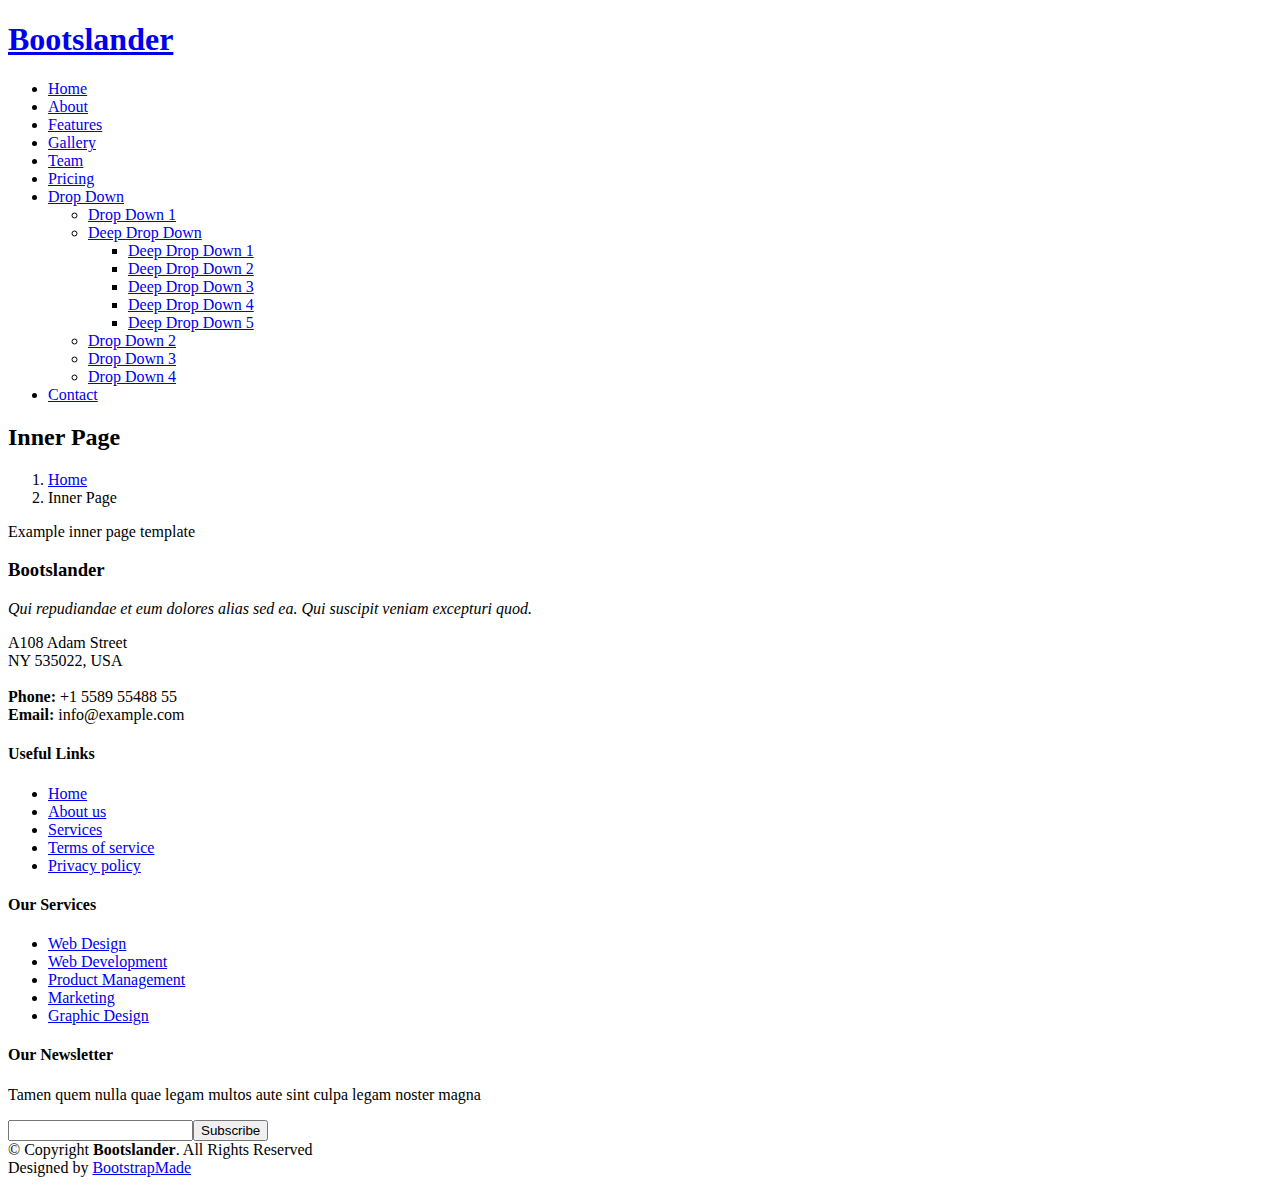
==== inner-page.html @ 4850ccc9 "New files" ====
<!DOCTYPE html>
<html lang="en">

<head>
  <meta charset="utf-8">
  <meta content="width=device-width, initial-scale=1.0" name="viewport">

  <title>Inner Page - Bootslander Bootstrap Template</title>
  <meta content="" name="description">
  <meta content="" name="keywords">

  <!-- Favicons -->
  <link href="assets/img/favicon.png" rel="icon">
  <link href="assets/img/apple-touch-icon.png" rel="apple-touch-icon">

  <!-- Google Fonts -->
  <link href="https://fonts.googleapis.com/css?family=Open+Sans:300,300i,400,400i,600,600i,700,700i|Montserrat:300,300i,400,400i,500,500i,600,600i,700,700i|Poppins:300,300i,400,400i,500,500i,600,600i,700,700i" rel="stylesheet">

  <!-- Vendor CSS Files -->
  <link href="assets/vendor/aos/aos.css" rel="stylesheet">
  <link href="assets/vendor/bootstrap/css/bootstrap.min.css" rel="stylesheet">
  <link href="assets/vendor/bootstrap-icons/bootstrap-icons.css" rel="stylesheet">
  <link href="assets/vendor/boxicons/css/boxicons.min.css" rel="stylesheet">
  <link href="assets/vendor/glightbox/css/glightbox.min.css" rel="stylesheet">
  <link href="assets/vendor/remixicon/remixicon.css" rel="stylesheet">
  <link href="assets/vendor/swiper/swiper-bundle.min.css" rel="stylesheet">

  <!-- Template Main CSS File -->
  <link href="assets/css/style.css" rel="stylesheet">

  <!-- =======================================================
  * Template Name: Bootslander - v4.5.0
  * Template URL: https://bootstrapmade.com/bootslander-free-bootstrap-landing-page-template/
  * Author: BootstrapMade.com
  * License: https://bootstrapmade.com/license/
  ======================================================== -->
</head>

<body>

  <!-- ======= Header ======= -->
  <header id="header" class="fixed-top d-flex align-items-center ">
    <div class="container d-flex align-items-center justify-content-between">

      <div class="logo">
        <h1><a href="index.html"><span>Bootslander</span></a></h1>
        <!-- Uncomment below if you prefer to use an image logo -->
        <!-- <a href="index.html"><img src="assets/img/logo.png" alt="" class="img-fluid"></a>-->
      </div>

      <nav id="navbar" class="navbar">
        <ul>
          <li><a class="nav-link scrollto " href="#hero">Home</a></li>
          <li><a class="nav-link scrollto" href="#about">About</a></li>
          <li><a class="nav-link scrollto" href="#features">Features</a></li>
          <li><a class="nav-link scrollto" href="#gallery">Gallery</a></li>
          <li><a class="nav-link scrollto" href="#team">Team</a></li>
          <li><a class="nav-link scrollto" href="#pricing">Pricing</a></li>
          <li class="dropdown"><a href="#"><span>Drop Down</span> <i class="bi bi-chevron-down"></i></a>
            <ul>
              <li><a href="#">Drop Down 1</a></li>
              <li class="dropdown"><a href="#"><span>Deep Drop Down</span> <i class="bi bi-chevron-right"></i></a>
                <ul>
                  <li><a href="#">Deep Drop Down 1</a></li>
                  <li><a href="#">Deep Drop Down 2</a></li>
                  <li><a href="#">Deep Drop Down 3</a></li>
                  <li><a href="#">Deep Drop Down 4</a></li>
                  <li><a href="#">Deep Drop Down 5</a></li>
                </ul>
              </li>
              <li><a href="#">Drop Down 2</a></li>
              <li><a href="#">Drop Down 3</a></li>
              <li><a href="#">Drop Down 4</a></li>
            </ul>
          </li>
          <li><a class="nav-link scrollto" href="#contact">Contact</a></li>
        </ul>
        <i class="bi bi-list mobile-nav-toggle"></i>
      </nav><!-- .navbar -->

    </div>
  </header><!-- End Header -->

  <main id="main">

    <!-- ======= Breadcrumbs Section ======= -->
    <section class="breadcrumbs">
      <div class="container">

        <div class="d-flex justify-content-between align-items-center">
          <h2>Inner Page</h2>
          <ol>
            <li><a href="index.html">Home</a></li>
            <li>Inner Page</li>
          </ol>
        </div>

      </div>
    </section><!-- End Breadcrumbs Section -->

    <section class="inner-page">
      <div class="container">
        <p>
          Example inner page template
        </p>
      </div>
    </section>

  </main><!-- End #main -->

  <!-- ======= Footer ======= -->
  <footer id="footer">
    <div class="footer-top">
      <div class="container">
        <div class="row">

          <div class="col-lg-4 col-md-6">
            <div class="footer-info">
              <h3>Bootslander</h3>
              <p class="pb-3"><em>Qui repudiandae et eum dolores alias sed ea. Qui suscipit veniam excepturi quod.</em></p>
              <p>
                A108 Adam Street <br>
                NY 535022, USA<br><br>
                <strong>Phone:</strong> +1 5589 55488 55<br>
                <strong>Email:</strong> info@example.com<br>
              </p>
              <div class="social-links mt-3">
                <a href="#" class="twitter"><i class="bx bxl-twitter"></i></a>
                <a href="#" class="facebook"><i class="bx bxl-facebook"></i></a>
                <a href="#" class="instagram"><i class="bx bxl-instagram"></i></a>
                <a href="#" class="google-plus"><i class="bx bxl-skype"></i></a>
                <a href="#" class="linkedin"><i class="bx bxl-linkedin"></i></a>
              </div>
            </div>
          </div>

          <div class="col-lg-2 col-md-6 footer-links">
            <h4>Useful Links</h4>
            <ul>
              <li><i class="bx bx-chevron-right"></i> <a href="#">Home</a></li>
              <li><i class="bx bx-chevron-right"></i> <a href="#">About us</a></li>
              <li><i class="bx bx-chevron-right"></i> <a href="#">Services</a></li>
              <li><i class="bx bx-chevron-right"></i> <a href="#">Terms of service</a></li>
              <li><i class="bx bx-chevron-right"></i> <a href="#">Privacy policy</a></li>
            </ul>
          </div>

          <div class="col-lg-2 col-md-6 footer-links">
            <h4>Our Services</h4>
            <ul>
              <li><i class="bx bx-chevron-right"></i> <a href="#">Web Design</a></li>
              <li><i class="bx bx-chevron-right"></i> <a href="#">Web Development</a></li>
              <li><i class="bx bx-chevron-right"></i> <a href="#">Product Management</a></li>
              <li><i class="bx bx-chevron-right"></i> <a href="#">Marketing</a></li>
              <li><i class="bx bx-chevron-right"></i> <a href="#">Graphic Design</a></li>
            </ul>
          </div>

          <div class="col-lg-4 col-md-6 footer-newsletter">
            <h4>Our Newsletter</h4>
            <p>Tamen quem nulla quae legam multos aute sint culpa legam noster magna</p>
            <form action="" method="post">
              <input type="email" name="email"><input type="submit" value="Subscribe">
            </form>

          </div>

        </div>
      </div>
    </div>

    <div class="container">
      <div class="copyright">
        &copy; Copyright <strong><span>Bootslander</span></strong>. All Rights Reserved
      </div>
      <div class="credits">
        <!-- All the links in the footer should remain intact. -->
        <!-- You can delete the links only if you purchased the pro version. -->
        <!-- Licensing information: https://bootstrapmade.com/license/ -->
        <!-- Purchase the pro version with working PHP/AJAX contact form: https://bootstrapmade.com/bootslander-free-bootstrap-landing-page-template/ -->
        Designed by <a href="https://bootstrapmade.com/">BootstrapMade</a>
      </div>
    </div>
  </footer><!-- End Footer -->

  <a href="#" class="back-to-top d-flex align-items-center justify-content-center"><i class="bi bi-arrow-up-short"></i></a>
  <div id="preloader"></div>

  <!-- Vendor JS Files -->
  <script src="assets/vendor/aos/aos.js"></script>
  <script src="assets/vendor/bootstrap/js/bootstrap.bundle.min.js"></script>
  <script src="assets/vendor/glightbox/js/glightbox.min.js"></script>
  <script src="assets/vendor/php-email-form/validate.js"></script>
  <script src="assets/vendor/purecounter/purecounter.js"></script>
  <script src="assets/vendor/swiper/swiper-bundle.min.js"></script>

  <!-- Template Main JS File -->
  <script src="assets/js/main.js"></script>

</body>

</html>
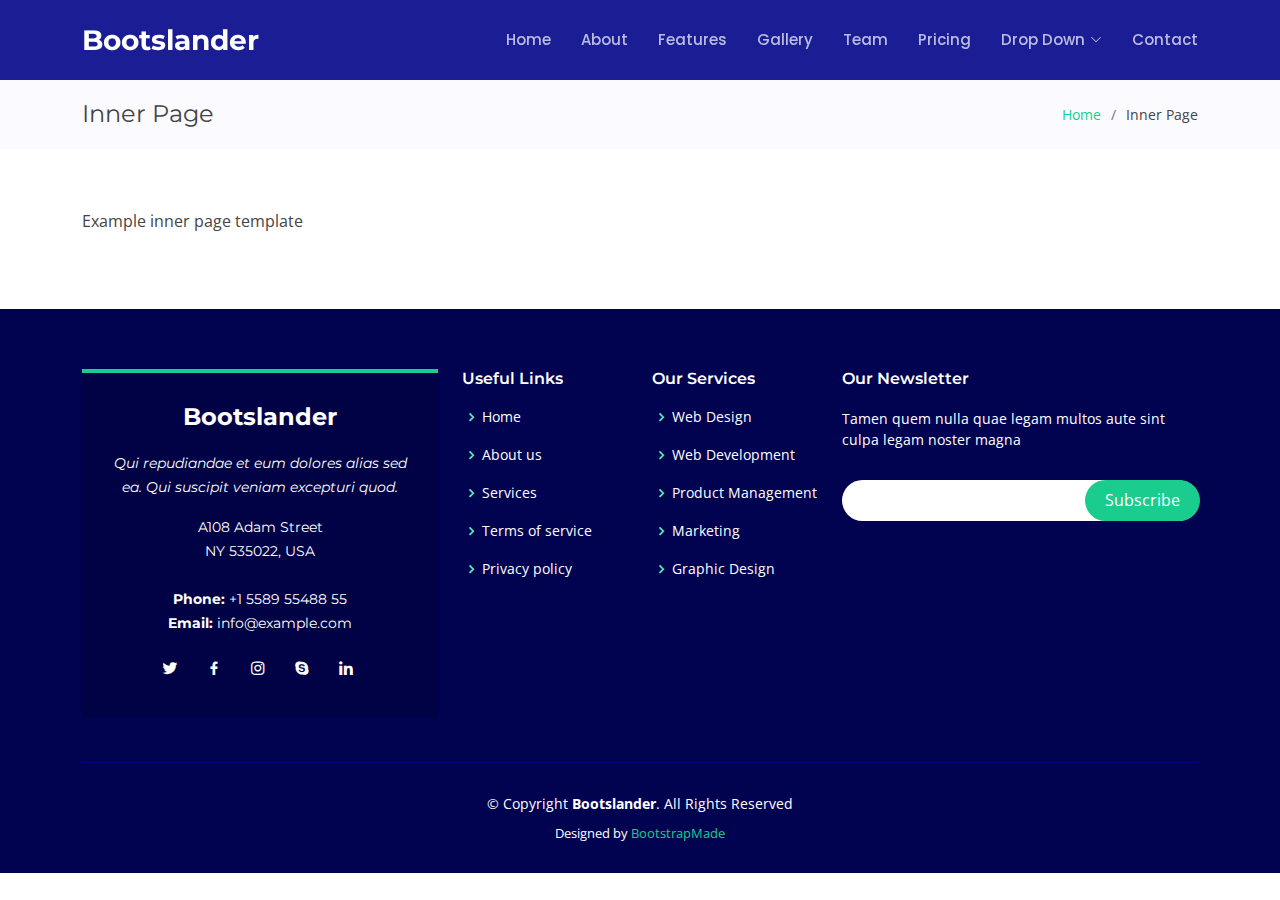
==== commit 3032ccfb: "init" ====
--- a/inner-page.html
+++ b/inner-page.html
@@ -1,202 +1,202 @@
-<!DOCTYPE html>
-<html lang="en">
-
-<head>
-  <meta charset="utf-8">
-  <meta content="width=device-width, initial-scale=1.0" name="viewport">
-
-  <title>Inner Page - Bootslander Bootstrap Template</title>
-  <meta content="" name="description">
-  <meta content="" name="keywords">
-
-  <!-- Favicons -->
-  <link href="assets/img/favicon.png" rel="icon">
-  <link href="assets/img/apple-touch-icon.png" rel="apple-touch-icon">
-
-  <!-- Google Fonts -->
-  <link href="https://fonts.googleapis.com/css?family=Open+Sans:300,300i,400,400i,600,600i,700,700i|Montserrat:300,300i,400,400i,500,500i,600,600i,700,700i|Poppins:300,300i,400,400i,500,500i,600,600i,700,700i" rel="stylesheet">
-
-  <!-- Vendor CSS Files -->
-  <link href="assets/vendor/aos/aos.css" rel="stylesheet">
-  <link href="assets/vendor/bootstrap/css/bootstrap.min.css" rel="stylesheet">
-  <link href="assets/vendor/bootstrap-icons/bootstrap-icons.css" rel="stylesheet">
-  <link href="assets/vendor/boxicons/css/boxicons.min.css" rel="stylesheet">
-  <link href="assets/vendor/glightbox/css/glightbox.min.css" rel="stylesheet">
-  <link href="assets/vendor/remixicon/remixicon.css" rel="stylesheet">
-  <link href="assets/vendor/swiper/swiper-bundle.min.css" rel="stylesheet">
-
-  <!-- Template Main CSS File -->
-  <link href="assets/css/style.css" rel="stylesheet">
-
-  <!-- =======================================================
-  * Template Name: Bootslander - v4.5.0
-  * Template URL: https://bootstrapmade.com/bootslander-free-bootstrap-landing-page-template/
-  * Author: BootstrapMade.com
-  * License: https://bootstrapmade.com/license/
-  ======================================================== -->
-</head>
-
-<body>
-
-  <!-- ======= Header ======= -->
-  <header id="header" class="fixed-top d-flex align-items-center ">
-    <div class="container d-flex align-items-center justify-content-between">
-
-      <div class="logo">
-        <h1><a href="index.html"><span>Bootslander</span></a></h1>
-        <!-- Uncomment below if you prefer to use an image logo -->
-        <!-- <a href="index.html"><img src="assets/img/logo.png" alt="" class="img-fluid"></a>-->
-      </div>
-
-      <nav id="navbar" class="navbar">
-        <ul>
-          <li><a class="nav-link scrollto " href="#hero">Home</a></li>
-          <li><a class="nav-link scrollto" href="#about">About</a></li>
-          <li><a class="nav-link scrollto" href="#features">Features</a></li>
-          <li><a class="nav-link scrollto" href="#gallery">Gallery</a></li>
-          <li><a class="nav-link scrollto" href="#team">Team</a></li>
-          <li><a class="nav-link scrollto" href="#pricing">Pricing</a></li>
-          <li class="dropdown"><a href="#"><span>Drop Down</span> <i class="bi bi-chevron-down"></i></a>
-            <ul>
-              <li><a href="#">Drop Down 1</a></li>
-              <li class="dropdown"><a href="#"><span>Deep Drop Down</span> <i class="bi bi-chevron-right"></i></a>
-                <ul>
-                  <li><a href="#">Deep Drop Down 1</a></li>
-                  <li><a href="#">Deep Drop Down 2</a></li>
-                  <li><a href="#">Deep Drop Down 3</a></li>
-                  <li><a href="#">Deep Drop Down 4</a></li>
-                  <li><a href="#">Deep Drop Down 5</a></li>
-                </ul>
-              </li>
-              <li><a href="#">Drop Down 2</a></li>
-              <li><a href="#">Drop Down 3</a></li>
-              <li><a href="#">Drop Down 4</a></li>
-            </ul>
-          </li>
-          <li><a class="nav-link scrollto" href="#contact">Contact</a></li>
-        </ul>
-        <i class="bi bi-list mobile-nav-toggle"></i>
-      </nav><!-- .navbar -->
-
-    </div>
-  </header><!-- End Header -->
-
-  <main id="main">
-
-    <!-- ======= Breadcrumbs Section ======= -->
-    <section class="breadcrumbs">
-      <div class="container">
-
-        <div class="d-flex justify-content-between align-items-center">
-          <h2>Inner Page</h2>
-          <ol>
-            <li><a href="index.html">Home</a></li>
-            <li>Inner Page</li>
-          </ol>
-        </div>
-
-      </div>
-    </section><!-- End Breadcrumbs Section -->
-
-    <section class="inner-page">
-      <div class="container">
-        <p>
-          Example inner page template
-        </p>
-      </div>
-    </section>
-
-  </main><!-- End #main -->
-
-  <!-- ======= Footer ======= -->
-  <footer id="footer">
-    <div class="footer-top">
-      <div class="container">
-        <div class="row">
-
-          <div class="col-lg-4 col-md-6">
-            <div class="footer-info">
-              <h3>Bootslander</h3>
-              <p class="pb-3"><em>Qui repudiandae et eum dolores alias sed ea. Qui suscipit veniam excepturi quod.</em></p>
-              <p>
-                A108 Adam Street <br>
-                NY 535022, USA<br><br>
-                <strong>Phone:</strong> +1 5589 55488 55<br>
-                <strong>Email:</strong> info@example.com<br>
-              </p>
-              <div class="social-links mt-3">
-                <a href="#" class="twitter"><i class="bx bxl-twitter"></i></a>
-                <a href="#" class="facebook"><i class="bx bxl-facebook"></i></a>
-                <a href="#" class="instagram"><i class="bx bxl-instagram"></i></a>
-                <a href="#" class="google-plus"><i class="bx bxl-skype"></i></a>
-                <a href="#" class="linkedin"><i class="bx bxl-linkedin"></i></a>
-              </div>
-            </div>
-          </div>
-
-          <div class="col-lg-2 col-md-6 footer-links">
-            <h4>Useful Links</h4>
-            <ul>
-              <li><i class="bx bx-chevron-right"></i> <a href="#">Home</a></li>
-              <li><i class="bx bx-chevron-right"></i> <a href="#">About us</a></li>
-              <li><i class="bx bx-chevron-right"></i> <a href="#">Services</a></li>
-              <li><i class="bx bx-chevron-right"></i> <a href="#">Terms of service</a></li>
-              <li><i class="bx bx-chevron-right"></i> <a href="#">Privacy policy</a></li>
-            </ul>
-          </div>
-
-          <div class="col-lg-2 col-md-6 footer-links">
-            <h4>Our Services</h4>
-            <ul>
-              <li><i class="bx bx-chevron-right"></i> <a href="#">Web Design</a></li>
-              <li><i class="bx bx-chevron-right"></i> <a href="#">Web Development</a></li>
-              <li><i class="bx bx-chevron-right"></i> <a href="#">Product Management</a></li>
-              <li><i class="bx bx-chevron-right"></i> <a href="#">Marketing</a></li>
-              <li><i class="bx bx-chevron-right"></i> <a href="#">Graphic Design</a></li>
-            </ul>
-          </div>
-
-          <div class="col-lg-4 col-md-6 footer-newsletter">
-            <h4>Our Newsletter</h4>
-            <p>Tamen quem nulla quae legam multos aute sint culpa legam noster magna</p>
-            <form action="" method="post">
-              <input type="email" name="email"><input type="submit" value="Subscribe">
-            </form>
-
-          </div>
-
-        </div>
-      </div>
-    </div>
-
-    <div class="container">
-      <div class="copyright">
-        &copy; Copyright <strong><span>Bootslander</span></strong>. All Rights Reserved
-      </div>
-      <div class="credits">
-        <!-- All the links in the footer should remain intact. -->
-        <!-- You can delete the links only if you purchased the pro version. -->
-        <!-- Licensing information: https://bootstrapmade.com/license/ -->
-        <!-- Purchase the pro version with working PHP/AJAX contact form: https://bootstrapmade.com/bootslander-free-bootstrap-landing-page-template/ -->
-        Designed by <a href="https://bootstrapmade.com/">BootstrapMade</a>
-      </div>
-    </div>
-  </footer><!-- End Footer -->
-
-  <a href="#" class="back-to-top d-flex align-items-center justify-content-center"><i class="bi bi-arrow-up-short"></i></a>
-  <div id="preloader"></div>
-
-  <!-- Vendor JS Files -->
-  <script src="assets/vendor/aos/aos.js"></script>
-  <script src="assets/vendor/bootstrap/js/bootstrap.bundle.min.js"></script>
-  <script src="assets/vendor/glightbox/js/glightbox.min.js"></script>
-  <script src="assets/vendor/php-email-form/validate.js"></script>
-  <script src="assets/vendor/purecounter/purecounter.js"></script>
-  <script src="assets/vendor/swiper/swiper-bundle.min.js"></script>
-
-  <!-- Template Main JS File -->
-  <script src="assets/js/main.js"></script>
-
-</body>
-
+<!DOCTYPE html>
+<html lang="en">
+
+<head>
+  <meta charset="utf-8">
+  <meta content="width=device-width, initial-scale=1.0" name="viewport">
+
+  <title>Inner Page - Bootslander Bootstrap Template</title>
+  <meta content="" name="description">
+  <meta content="" name="keywords">
+
+  <!-- Favicons -->
+  <link href="assets/img/favicon.png" rel="icon">
+  <link href="assets/img/apple-touch-icon.png" rel="apple-touch-icon">
+
+  <!-- Google Fonts -->
+  <link href="https://fonts.googleapis.com/css?family=Open+Sans:300,300i,400,400i,600,600i,700,700i|Montserrat:300,300i,400,400i,500,500i,600,600i,700,700i|Poppins:300,300i,400,400i,500,500i,600,600i,700,700i" rel="stylesheet">
+
+  <!-- Vendor CSS Files -->
+  <link href="assets/vendor/aos/aos.css" rel="stylesheet">
+  <link href="assets/vendor/bootstrap/css/bootstrap.min.css" rel="stylesheet">
+  <link href="assets/vendor/bootstrap-icons/bootstrap-icons.css" rel="stylesheet">
+  <link href="assets/vendor/boxicons/css/boxicons.min.css" rel="stylesheet">
+  <link href="assets/vendor/glightbox/css/glightbox.min.css" rel="stylesheet">
+  <link href="assets/vendor/remixicon/remixicon.css" rel="stylesheet">
+  <link href="assets/vendor/swiper/swiper-bundle.min.css" rel="stylesheet">
+
+  <!-- Template Main CSS File -->
+  <link href="assets/css/style.css" rel="stylesheet">
+
+  <!-- =======================================================
+  * Template Name: Bootslander - v4.5.0
+  * Template URL: https://bootstrapmade.com/bootslander-free-bootstrap-landing-page-template/
+  * Author: BootstrapMade.com
+  * License: https://bootstrapmade.com/license/
+  ======================================================== -->
+</head>
+
+<body>
+
+  <!-- ======= Header ======= -->
+  <header id="header" class="fixed-top d-flex align-items-center ">
+    <div class="container d-flex align-items-center justify-content-between">
+
+      <div class="logo">
+        <h1><a href="index.html"><span>Bootslander</span></a></h1>
+        <!-- Uncomment below if you prefer to use an image logo -->
+        <!-- <a href="index.html"><img src="assets/img/logo.png" alt="" class="img-fluid"></a>-->
+      </div>
+
+      <nav id="navbar" class="navbar">
+        <ul>
+          <li><a class="nav-link scrollto " href="#hero">Home</a></li>
+          <li><a class="nav-link scrollto" href="#about">About</a></li>
+          <li><a class="nav-link scrollto" href="#features">Features</a></li>
+          <li><a class="nav-link scrollto" href="#gallery">Gallery</a></li>
+          <li><a class="nav-link scrollto" href="#team">Team</a></li>
+          <li><a class="nav-link scrollto" href="#pricing">Pricing</a></li>
+          <li class="dropdown"><a href="#"><span>Drop Down</span> <i class="bi bi-chevron-down"></i></a>
+            <ul>
+              <li><a href="#">Drop Down 1</a></li>
+              <li class="dropdown"><a href="#"><span>Deep Drop Down</span> <i class="bi bi-chevron-right"></i></a>
+                <ul>
+                  <li><a href="#">Deep Drop Down 1</a></li>
+                  <li><a href="#">Deep Drop Down 2</a></li>
+                  <li><a href="#">Deep Drop Down 3</a></li>
+                  <li><a href="#">Deep Drop Down 4</a></li>
+                  <li><a href="#">Deep Drop Down 5</a></li>
+                </ul>
+              </li>
+              <li><a href="#">Drop Down 2</a></li>
+              <li><a href="#">Drop Down 3</a></li>
+              <li><a href="#">Drop Down 4</a></li>
+            </ul>
+          </li>
+          <li><a class="nav-link scrollto" href="#contact">Contact</a></li>
+        </ul>
+        <i class="bi bi-list mobile-nav-toggle"></i>
+      </nav><!-- .navbar -->
+
+    </div>
+  </header><!-- End Header -->
+
+  <main id="main">
+
+    <!-- ======= Breadcrumbs Section ======= -->
+    <section class="breadcrumbs">
+      <div class="container">
+
+        <div class="d-flex justify-content-between align-items-center">
+          <h2>Inner Page</h2>
+          <ol>
+            <li><a href="index.html">Home</a></li>
+            <li>Inner Page</li>
+          </ol>
+        </div>
+
+      </div>
+    </section><!-- End Breadcrumbs Section -->
+
+    <section class="inner-page">
+      <div class="container">
+        <p>
+          Example inner page template
+        </p>
+      </div>
+    </section>
+
+  </main><!-- End #main -->
+
+  <!-- ======= Footer ======= -->
+  <footer id="footer">
+    <div class="footer-top">
+      <div class="container">
+        <div class="row">
+
+          <div class="col-lg-4 col-md-6">
+            <div class="footer-info">
+              <h3>Bootslander</h3>
+              <p class="pb-3"><em>Qui repudiandae et eum dolores alias sed ea. Qui suscipit veniam excepturi quod.</em></p>
+              <p>
+                A108 Adam Street <br>
+                NY 535022, USA<br><br>
+                <strong>Phone:</strong> +1 5589 55488 55<br>
+                <strong>Email:</strong> info@example.com<br>
+              </p>
+              <div class="social-links mt-3">
+                <a href="#" class="twitter"><i class="bx bxl-twitter"></i></a>
+                <a href="#" class="facebook"><i class="bx bxl-facebook"></i></a>
+                <a href="#" class="instagram"><i class="bx bxl-instagram"></i></a>
+                <a href="#" class="google-plus"><i class="bx bxl-skype"></i></a>
+                <a href="#" class="linkedin"><i class="bx bxl-linkedin"></i></a>
+              </div>
+            </div>
+          </div>
+
+          <div class="col-lg-2 col-md-6 footer-links">
+            <h4>Useful Links</h4>
+            <ul>
+              <li><i class="bx bx-chevron-right"></i> <a href="#">Home</a></li>
+              <li><i class="bx bx-chevron-right"></i> <a href="#">About us</a></li>
+              <li><i class="bx bx-chevron-right"></i> <a href="#">Services</a></li>
+              <li><i class="bx bx-chevron-right"></i> <a href="#">Terms of service</a></li>
+              <li><i class="bx bx-chevron-right"></i> <a href="#">Privacy policy</a></li>
+            </ul>
+          </div>
+
+          <div class="col-lg-2 col-md-6 footer-links">
+            <h4>Our Services</h4>
+            <ul>
+              <li><i class="bx bx-chevron-right"></i> <a href="#">Web Design</a></li>
+              <li><i class="bx bx-chevron-right"></i> <a href="#">Web Development</a></li>
+              <li><i class="bx bx-chevron-right"></i> <a href="#">Product Management</a></li>
+              <li><i class="bx bx-chevron-right"></i> <a href="#">Marketing</a></li>
+              <li><i class="bx bx-chevron-right"></i> <a href="#">Graphic Design</a></li>
+            </ul>
+          </div>
+
+          <div class="col-lg-4 col-md-6 footer-newsletter">
+            <h4>Our Newsletter</h4>
+            <p>Tamen quem nulla quae legam multos aute sint culpa legam noster magna</p>
+            <form action="" method="post">
+              <input type="email" name="email"><input type="submit" value="Subscribe">
+            </form>
+
+          </div>
+
+        </div>
+      </div>
+    </div>
+
+    <div class="container">
+      <div class="copyright">
+        &copy; Copyright <strong><span>Bootslander</span></strong>. All Rights Reserved
+      </div>
+      <div class="credits">
+        <!-- All the links in the footer should remain intact. -->
+        <!-- You can delete the links only if you purchased the pro version. -->
+        <!-- Licensing information: https://bootstrapmade.com/license/ -->
+        <!-- Purchase the pro version with working PHP/AJAX contact form: https://bootstrapmade.com/bootslander-free-bootstrap-landing-page-template/ -->
+        Designed by <a href="https://bootstrapmade.com/">BootstrapMade</a>
+      </div>
+    </div>
+  </footer><!-- End Footer -->
+
+  <a href="#" class="back-to-top d-flex align-items-center justify-content-center"><i class="bi bi-arrow-up-short"></i></a>
+  <div id="preloader"></div>
+
+  <!-- Vendor JS Files -->
+  <script src="assets/vendor/aos/aos.js"></script>
+  <script src="assets/vendor/bootstrap/js/bootstrap.bundle.min.js"></script>
+  <script src="assets/vendor/glightbox/js/glightbox.min.js"></script>
+  <script src="assets/vendor/php-email-form/validate.js"></script>
+  <script src="assets/vendor/purecounter/purecounter.js"></script>
+  <script src="assets/vendor/swiper/swiper-bundle.min.js"></script>
+
+  <!-- Template Main JS File -->
+  <script src="assets/js/main.js"></script>
+
+</body>
+
 </html>